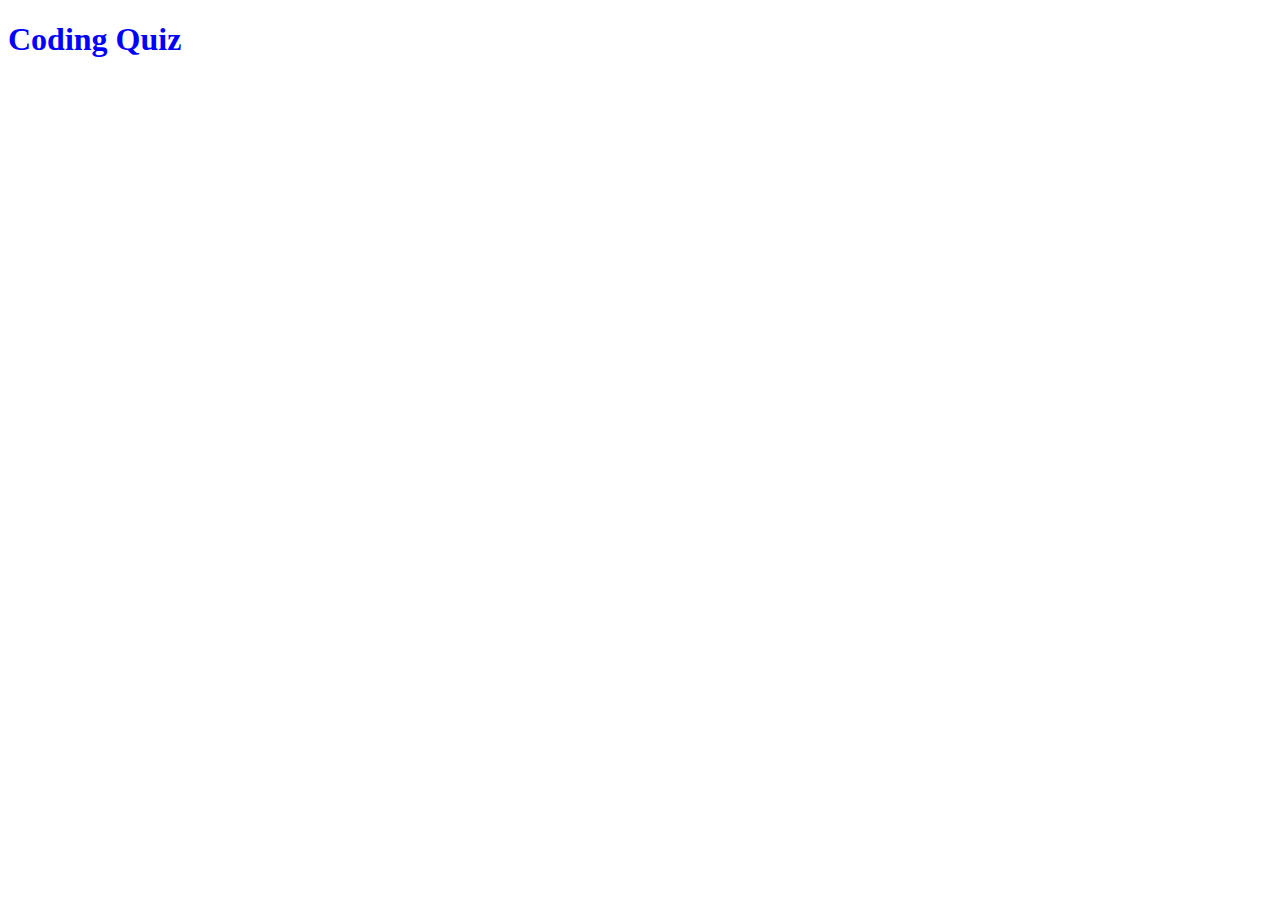
==== index.html @ 158830cb "initial commit" ====
<!DOCTYPE html>
<html lang="en">
<head>
    <meta charset="UTF-8">
    <meta http-equiv="X-UA-Compatible" content="IE=edge">
    <meta name="viewport" content="width=device-width, initial-scale=1.0">
    <link rel="stylesheet" href="./assets/style.css"/>
    <title>Document</title>
</head>
<body>
    <H1>Coding Quiz</H1>
    <script src="./assets/script.js"></script>
</body>
</html>
---- assets/style.css ----
h1 {
    color: blue;
}
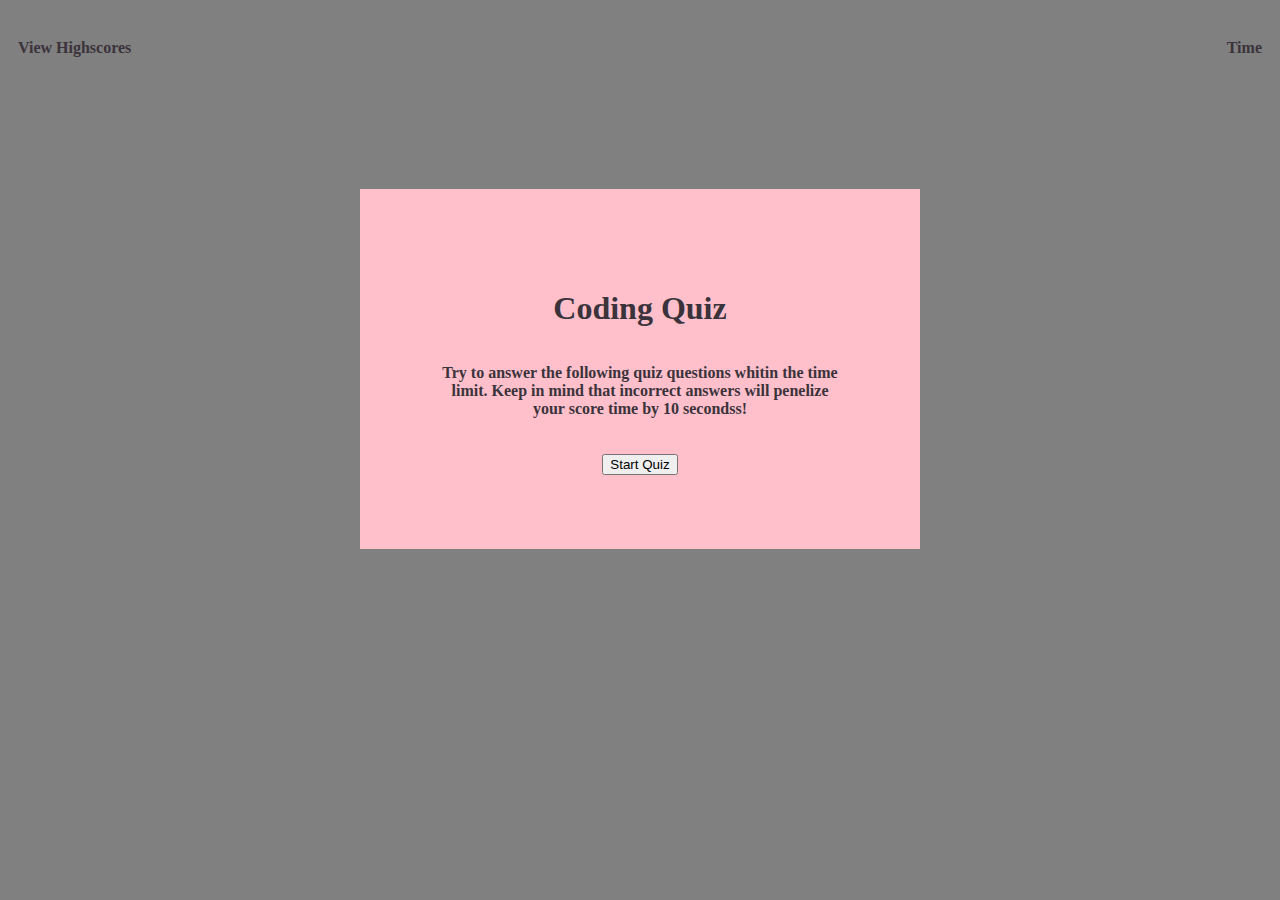
==== commit e844d11e: "html and css basic frame work" ====
--- a/index.html
+++ b/index.html
@@ -8,7 +8,18 @@
     <title>Document</title>
 </head>
 <body>
-    <H1>Coding Quiz</H1>
+    <nav class="navbar">
+        <h4 class="highscores">View Highscores</h4>
+        <h4 class="time">Time</h4>
+    </nav>
+    <div class="quizbox">
+        <H1>Coding Quiz</H1>
+         <p>Try to answer the following quiz questions whitin the
+            time limit. Keep in mind that incorrect answers will 
+            penelize your score time by 10 secondss!
+         </p>
+        <button class="button">Start Quiz</button>
+     </div>
     <script src="./assets/script.js"></script>
 </body>
 </html>--- a/assets/style.css
+++ b/assets/style.css
@@ -1,3 +1,42 @@
 h1 {
-    color: blue;
-}+    color: rgb(59, 51, 59);
+}
+
+h4 {
+    color: rgb(59, 51, 59);
+    padding: 10px;
+}
+
+p {
+    color: rgb(59, 51, 59);
+    padding-bottom: 20px;
+}
+
+body {
+    background-color: grey;
+}
+
+.navbar {
+    display: flex;
+    flex-direction: wrap;
+    align-items: center;
+    justify-content: space-between;
+    padding-bottom: 100px;
+}
+
+.quizbox {
+    background-color: pink;
+    font-weight: bold;
+    width: 400px;
+    height: 200px;
+    margin: auto;
+    padding: 10px;
+    /*border: 5px solid rgb(176, 53, 157);*/
+    display: flex;
+    flex-direction: column;
+    align-items: center;
+    text-align: center;
+    padding: 80px;
+}
+
+
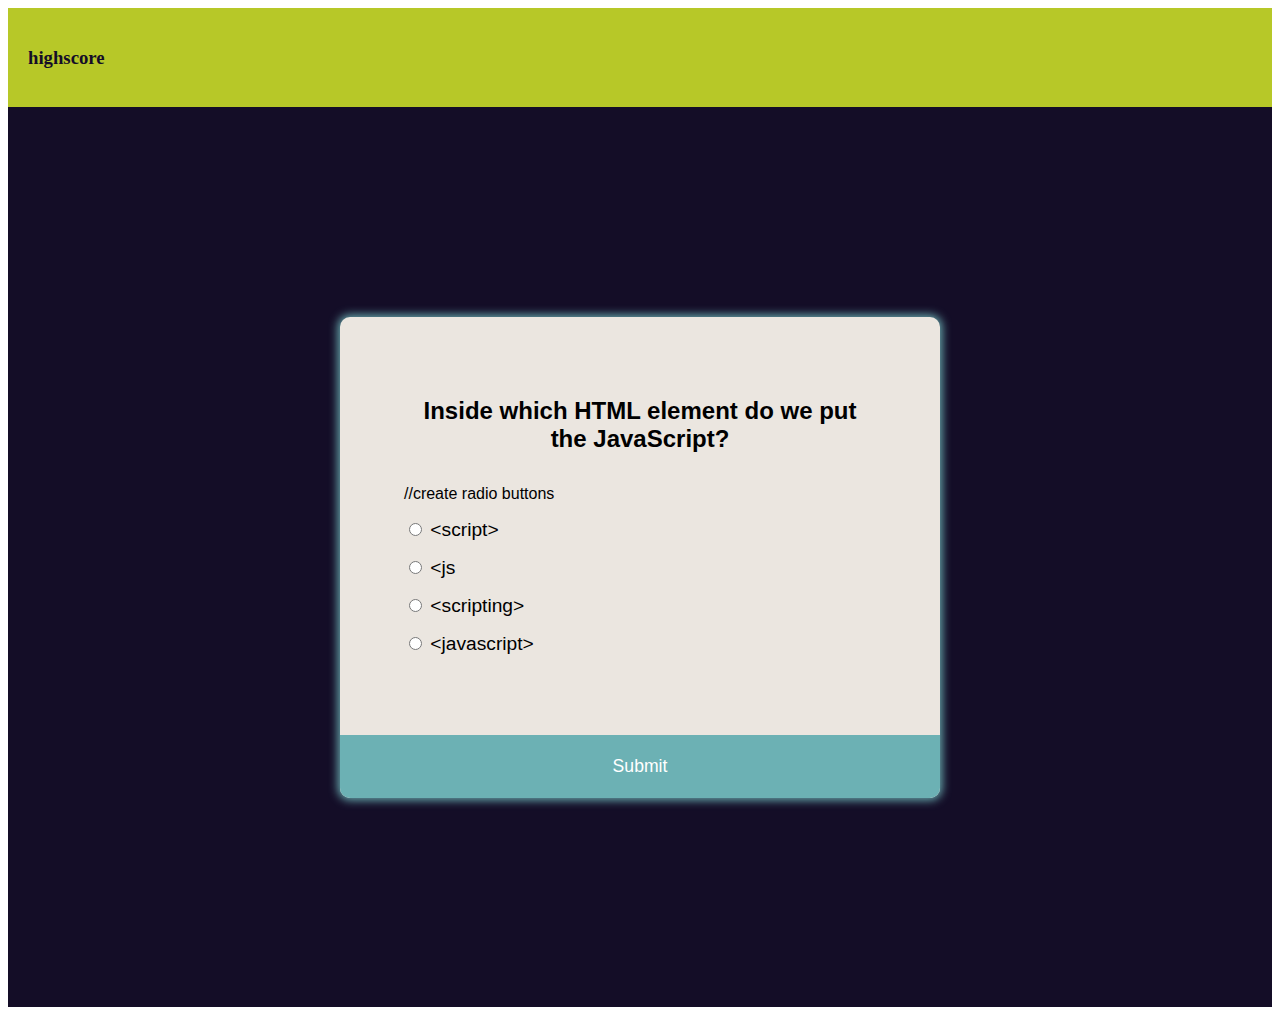
==== commit 3cd72f84: "added timer" ====
--- a/index.html
+++ b/index.html
@@ -5,21 +5,41 @@
     <meta http-equiv="X-UA-Compatible" content="IE=edge">
     <meta name="viewport" content="width=device-width, initial-scale=1.0">
     <link rel="stylesheet" href="./assets/style.css"/>
-    <title>Document</title>
+    <title>Coding Quiz</title>
 </head>
 <body>
-    <nav class="navbar">
-        <h4 class="highscores">View Highscores</h4>
-        <h4 class="time">Time</h4>
+    <nav class="scoreandtimer">
+      <div><h3>highscore</h3></div>  
+      <div id="Timer"></div>
     </nav>
-    <div class="quizbox">
-        <H1>Coding Quiz</H1>
-         <p>Try to answer the following quiz questions whitin the
-            time limit. Keep in mind that incorrect answers will 
-            penelize your score time by 10 secondss!
-         </p>
-        <button class="button">Start Quiz</button>
-     </div>
-    <script src="./assets/script.js"></script>
+    <main class="quiz-box">
+     <div class="quiz-container" id="quiz">
+        <div class="quiz-header">
+          <h2 id="question">Question Text</h2>
+          <ul>
+            //create radio buttons
+            <li>
+              <input type="radio" name="answer" id="a" class="answer">
+              <label for="a" id="a_text">Answer</label>
+            </li>
+            <li>
+              <input type="radio" name="answer" id="b" class="answer">
+              <label for="b" id="b_text">Answer</label>
+            </li>
+            <li>
+              <input type="radio" name="answer" id="c" class="answer">
+              <label for="c" id="c_text">Answer</label>
+            </li>
+            <li>
+              <input type="radio" name="answer" id="d" class="answer">
+              <label for="d" id="d_text">Answer</label>
+            </li>
+          </ul>
+        </div>
+        <button id="submit">Submit</button>
+      </div>
+    </main>
+    
+      <script src="./assets/script.js"></script>
 </body>
 </html>--- a/assets/style.css
+++ b/assets/style.css
@@ -1,42 +1,78 @@
-h1 {
-    color: rgb(59, 51, 59);
+/* *{
+  box-sizing: border-box;
+} */
+
+/*color chart*/
+:root {
+  --darkblue: #140D27;
+  --green: #b7c828;
+  --ligh-grey: #EBE6E0;
+  --blue: #6cb1b4;
+  --redish: #fa8072;
 }
 
-h4 {
-    color: rgb(59, 51, 59);
-    padding: 10px;
+.quiz-box{
+  background-color: var(--darkblue);
+  font-family: Arial, Helvetica, sans-serif;
+  display: flex;
+  align-items: center;
+  justify-content: center;
+  height: 100vh;
+  overflow: hidden;
+  margin: 0;
 }
 
-p {
-    color: rgb(59, 51, 59);
-    padding-bottom: 20px;
+.scoreandtimer{
+  background-color: var(--green);
+  color: var(--darkblue);
+  display: flex;
+  align-items: center;
+  justify-content: space-between;
+  padding: 20px ;
+}
+.quiz-container{
+  background-color: var(--ligh-grey);
+  border-radius: 10px;
+  box-shadow: 0 0 10px 2px var(--blue);
+  width: 600px;
+  overflow: hidden;
+  
+}
+.quiz-header{
+  padding: 4rem;
+}
+h2{
+  padding: 1rem;
+  text-align: center;
+  margin: 0;
+}
+ul{
+  list-style-type: none;
+  padding: 0;
+}
+ul li{
+  font-size: 1.2rem;
+  margin: 1rem 0;
+}
+ul li label{
+  cursor: pointer;
+}
+button{
+  background-color: var(--blue);
+  color: #fff;
+  border: none;
+  display: block;
+  width: 100%;
+  cursor: pointer;
+  font-size: 1.1rem;
+  font-family: inherit;
+  padding: 1.3rem;
+}
+button:hover{
+  background-color: #04adc4;
+}
+button:focus{
+  outline: none;
+  background-color: var(--green);
 }
 
-body {
-    background-color: grey;
-}
-
-.navbar {
-    display: flex;
-    flex-direction: wrap;
-    align-items: center;
-    justify-content: space-between;
-    padding-bottom: 100px;
-}
-
-.quizbox {
-    background-color: pink;
-    font-weight: bold;
-    width: 400px;
-    height: 200px;
-    margin: auto;
-    padding: 10px;
-    /*border: 5px solid rgb(176, 53, 157);*/
-    display: flex;
-    flex-direction: column;
-    align-items: center;
-    text-align: center;
-    padding: 80px;
-}
-
-
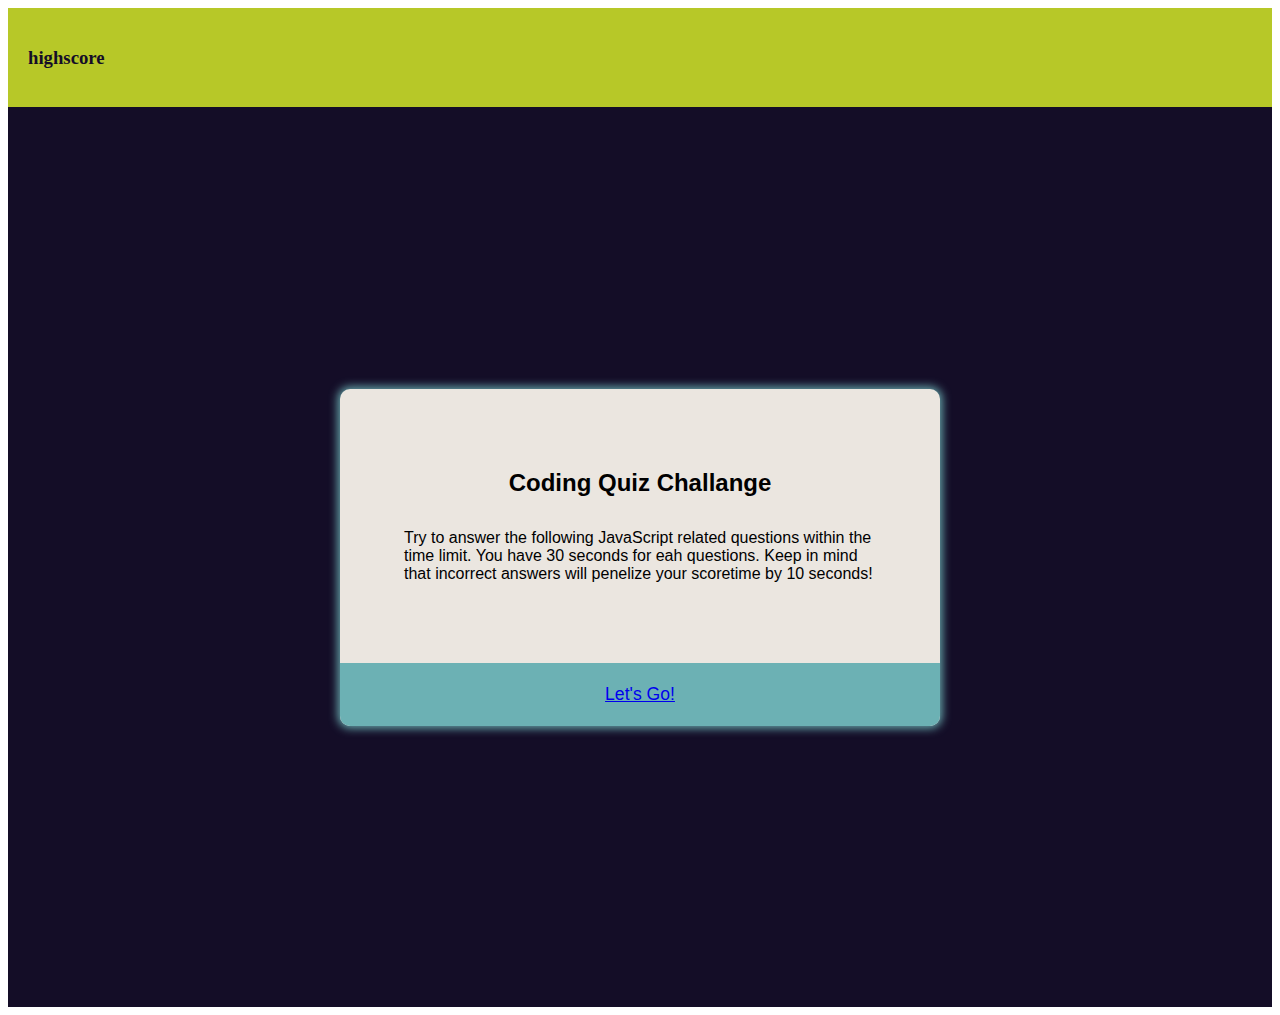
==== commit 55a850f5: "fixed html pathways" ====
--- a/index.html
+++ b/index.html
@@ -5,41 +5,27 @@
     <meta http-equiv="X-UA-Compatible" content="IE=edge">
     <meta name="viewport" content="width=device-width, initial-scale=1.0">
     <link rel="stylesheet" href="./assets/style.css"/>
-    <title>Coding Quiz</title>
+    <title>Coding Quiz Start Page</title>
 </head>
 <body>
     <nav class="scoreandtimer">
       <div><h3>highscore</h3></div>  
-      <div id="Timer"></div>
     </nav>
     <main class="quiz-box">
      <div class="quiz-container" id="quiz">
         <div class="quiz-header">
-          <h2 id="question">Question Text</h2>
-          <ul>
-            //create radio buttons
-            <li>
-              <input type="radio" name="answer" id="a" class="answer">
-              <label for="a" id="a_text">Answer</label>
-            </li>
-            <li>
-              <input type="radio" name="answer" id="b" class="answer">
-              <label for="b" id="b_text">Answer</label>
-            </li>
-            <li>
-              <input type="radio" name="answer" id="c" class="answer">
-              <label for="c" id="c_text">Answer</label>
-            </li>
-            <li>
-              <input type="radio" name="answer" id="d" class="answer">
-              <label for="d" id="d_text">Answer</label>
-            </li>
-          </ul>
+          <h2>Coding Quiz Challange</h2>
+          <p>Try to answer the following JavaScript 
+            related questions within the time limit. 
+            You have 30 seconds for eah questions.
+            Keep in mind that incorrect answers will 
+            penelize your scoretime by 10 seconds!
+            </p>
         </div>
-        <button id="submit">Submit</button>
+        <button id="start-quiz"><a href="quiz.html">Let's Go!</a></button>
       </div>
     </main>
     
-      <script src="./assets/script.js"></script>
+      <!-- <script src="./assets/script.js"></script> -->
 </body>
 </html>--- a/assets/style.css
+++ b/assets/style.css
@@ -76,3 +76,6 @@
   background-color: var(--green);
 }
 
+.timer {
+  font-weight: bold;
+}